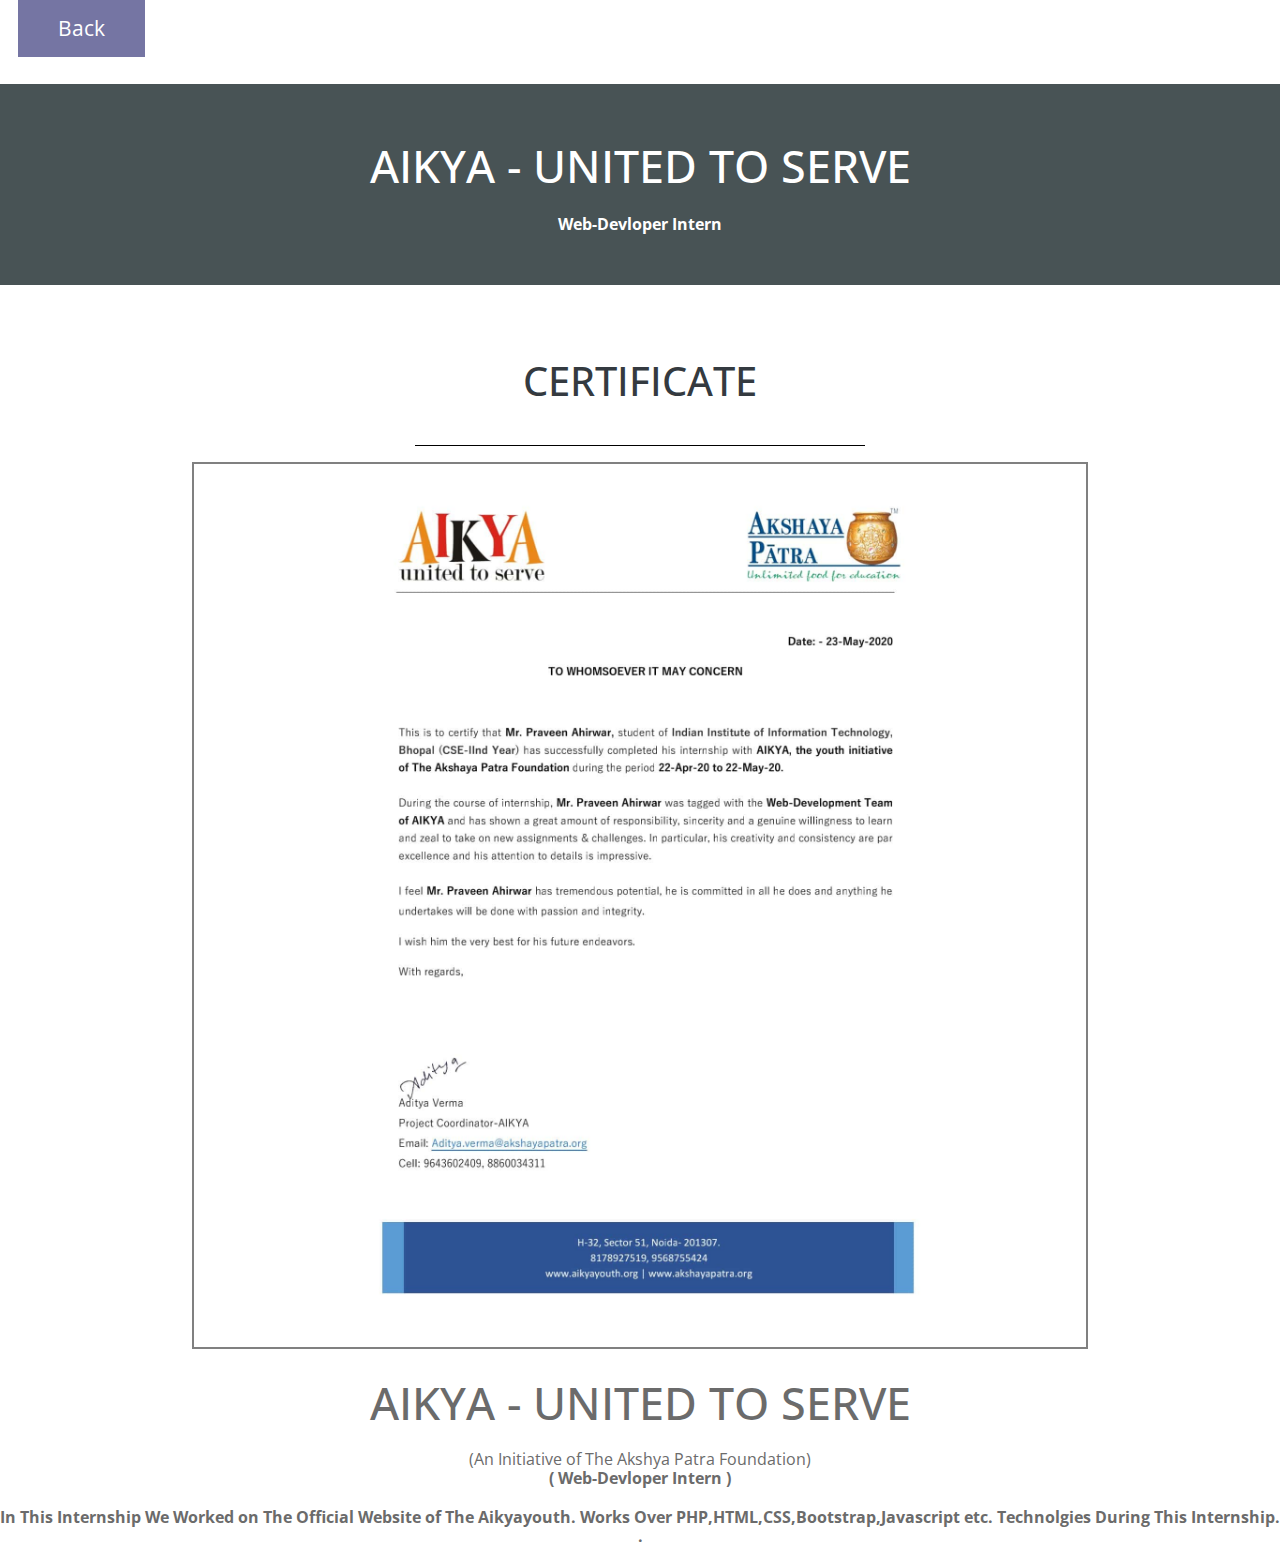
==== aikya.html @ ecabfcd9 "technoviper" ====
<!DOCTYPE html>
<html lang="en">
  <head>
    <meta charset="UTF-8" />
    <meta name="viewport" content="width=device-width, initial-scale=1.0" />
    <meta http-equiv="X-UA-Compatible" content="ie=edge" />
    <title>Techno-Viper</title>
    <link rel="shortcut icon" href="#" type="image/x-icon" />
    <link rel="apple-touch-icon" href="#" />
	<link rel="stylesheet" href="https://cdnjs.cloudflare.com/ajax/libs/font-awesome/4.7.0/css/font-awesome.min.css">
	<link rel="stylesheet" href="https://cdnjs.cloudflare.com/ajax/libs/font-awesome/4.7.0/css/font-awesome.min.css">
    <link rel="stylesheet" href="https://fonts.googleapis.com/css?family=Open+Sans:400,600" />
    <link rel="stylesheet" href="css/all.min.css" />
    <link rel="stylesheet" href="css/bootstrap.min.css" />
    <link rel="stylesheet" href="css/templatemo-style.css" />
	 <link rel="stylesheet" href="css/style.css" />
	 <!-- Bootstrap CSS -->
    
  

  </head>
  <body background="rgba(255, 255, 255, 0.8)">
    
<div class="tm-bg-white-transparent">
        <!-- Testimonials header -->
        <section class="row" id="tmServices">
          <div class="col-12">
		  &emsp;<a href="index.html" class="btn btn1 btn-primary ">Back</a><br>
            <br>

                 <div class="tm-bg-black-transparent text-center tm-services-header tm-testimonials-header">
                    <h2 class="text-uppercase tm-services-page-title tm-testimonials-page-title">AIKYA - United To Serve</h2>
                    <p class="tm-services-description mb-0 small">
                       <b>Web-Devloper Intern</b> 
                    </p>
                </div>
            </div>
          </div>   
        </section>
		
            <h2 class="text-uppercase text-center text-dark tm-about-page-title">Certificate</h2>
            <hr class="tm-about-title-hr">
       <center>  <div class="d1">
 <img src="img/aikya.jpg" width="70%"></div></center>
        <!-- Page footer -->
       <br>
	    <center><h2 class="text-uppercase tm-services-page-title tm-testimonials-page-title">AIKYA - United To Serve</h2>
                    <h4 class="tm-services-description mb-0 small">
                       (An Initiative of The Akshya Patra Foundation)<br> <b> ( Web-Devloper Intern )  <br><br>
In This Internship We Worked on The Official Website of The Aikyayouth. Works Over PHP,HTML,CSS,Bootstrap,Javascript etc. Technolgies During This Internship.  					   <br>. <br> <br> </h4></center>
      </div>
      <!-- .container-fluid -->
    </div></div>

    <script src="js/jquery.min.js"></script>
    <script src="js/parallax.min.js"></script>
    <script src="js/bootstrap.min.js"></script>
    <script src="slick/slick.min.js"></script>
    <script>
        $(function(){
            $('.tabgroup > div').hide();
            $('.tabgroup > div:first-of-type').show();  
            $('.tabs a').click(function(e){
              e.preventDefault();
              var $this = $(this),
                  tabgroup = '#'+$this.parents('.tabs').data('tabgroup'),
                  others = $this.closest('li').siblings().children('a'),
                  target = $this.attr('href');
              others.removeClass('active');
              $this.addClass('active');
              $(tabgroup).children('div').hide();
              $(target).show();

              // Scroll to tab content (for mobile)
              if($(window).width() < 992) {
                  $('html, body').animate({
                      scrollTop: $("#first-tab-group").offset().top
                  }, 200);    
              }              
            })

            $('.tm-carousel').slick({
                dots: true,
                  infinite: false,
                  arrows: false,
                  speed: 300,
                  slidesToShow: 3,
                  slidesToScroll: 2,
                  responsive: [
                    {
                      breakpoint: 1024,
                      settings: {
                          arrows: false,
                        slidesToShow: 2,
                        slidesToScroll: 1,
                        infinite: true,
                        dots: true
                      }
                    },
                    {
                      breakpoint: 600,
                      settings: {
                          arrows: false,
                        slidesToShow: 1,
                        slidesToScroll: 1
                      }
                    },
                    {
                      breakpoint: 480,
                      settings: {
                          arrows: false,
                        slidesToShow: 1,
                        slidesToScroll: 1
                      }
                    }
                    // You can unslick at a given breakpoint now by adding:
                    // settings: "unslick"
                    // instead of a settings object
                  ]
            });  
        });
        
    </script>
  </body>
</html>
---- css/templatemo-style.css ----
/*

Parallo Template

https://templatemo.com/tm-534-parallo

COLOR CODE
Dark Brown: #333333
Green: #006666
Light Blue: #0099CC
Blue: #039bcd
nav link color: #666768

Page 1 Image 1x1 size 400px
3 boxes spacing 60px
Logo size: 400x200
840x120

Home section width: 420

*/

html {
  scroll-behavior: smooth;
}

body {
  font-family: "Open Sans", Arial, Helvetica, sans-serif;
  font-size: 18px;
  font-weight: 400;
  color: #6b6b6b;
  overflow-x: hidden;
}

a,
button {
  transition: all 0.3s ease;
}

a:hover {
  text-decoration: none;
}

.container-fluid {
  max-width: 1310px;
}

.small,
small {
  font-size: 90%;
}

.parallax-window {
  min-height: 1100px;
  background: transparent;
}
.p2{
	  width:200%;
	
	 
}
.p3{
	  width:100%;
	 height:100px;
	 
}
.d2{
	background:lightblue;
}
.d1{
	border: 2px solid gray;
	width:70%;
	float:center;
	padding:20px;
}
.tm-feature-box1 {
  width: 420px;
  height: 410px;
  border-radius: 10px;
  text-align: center;
  padding: 40px 50px;
  margin-left: auto;
  margin-right: auto;
}
.tm-bg-white-transparent {
  background-color: rgba(255, 255, 255, 0.8);

}
.tm-bg-blue-transparent {
  background-color: rgba(0, 33, 85, 0.8);
  height:100px;
  padding:-800px;

}
.tm-brand-row {
  align-items: center;
  padding-top: 40px;
  padding-bottom: 28px;
}

.tm-brand-container {
  max-width: 400px;
  height: 200px;
  display: flex;
  align-items: center;
  justify-content: center;
}

.tm-brand-icon {
  width: 79px;
  height: 77px;
  display: flex;
  align-items: center;
  justify-content: center;
  background-color: #333436;
  color: white;
  border-radius: 50%;
  margin-right: 25px;
}

.tm-brand-name {
  font-size: 2.3rem;
  color: #333333;
}

/* Nav */
.tm-navbar {/*   padding: 19px 63px; */max-width: 840px;min-height: 120px;justify-content:;}

.tm-navbar .navbar-nav {
  width: 100%;
  display: flex;
  align-items: center;
  justify-content: space-around;
}


.navbar-expand-lg .navbar-nav .nav-link {
  padding: 19px;
}

.navbar-light .navbar-nav .nav-link,
.navbar-light .navbar-nav .active > .nav-link,
.navbar-light .navbar-nav .nav-link.active,
.navbar-light .navbar-nav .nav-link.show,
.navbar-light .navbar-nav .show > .nav-link {
  color: #666768;
}

.navbar-light .navbar-nav .nav-item.green-highlight.active > .nav-link, 
.navbar-light .navbar-nav .nav-item.green-highlight .nav-link.active, 
.navbar-light .navbar-nav .nav-item.green-highlight .nav-link.show, 
.navbar-light .navbar-nav .nav-item.green-highlight .show > .nav-link {
  color: #006868;
}

.nav-item {
  position: relative;  
}

.nav-link {
  font-size: 1.2rem;
}

.nav-item .tm-nav-link-highlight {
  visibility: hidden;
}

.nav-item:hover .tm-nav-link-highlight,
.nav-item.active .tm-nav-link-highlight {
  visibility: visible;
}

.nav-item .nav-link {
  border-top: 1px solid transparent;
}

.nav-item.active .nav-link,
.nav-item:hover .nav-link {
  border-top-color: #666768;
}

.tm-nav-link-highlight {
  width: 16px;
  height: 16px;
  background-color: #666768;
  position: absolute;
  top: -8px;
  left: calc(50% - 8px);
}

.nav-item.active.green-highlight .nav-link,
.nav-item.green-highlight:hover .nav-link {
  border-top-color: #006868;
}

.nav-item.active.green-highlight
.tm-nav-link-highlight {
  background-color: #006868;
}

/* Home */
#tmHome {
  padding-top: 30px;
  padding-bottom: 68px;
}

.tm-home-left {
  max-width: 420px;
  width: 100%;
  margin-right: 185px;
}

.tm-home-container {
  display: flex;
  align-items: center;
  justify-content: center;
}

.tm-slogan {
  font-size: 1.4rem;
  margin-bottom: 30px;
}

.tm-home-hr {
  border-top-color: white;
  margin-bottom: 30px;
}

.tm-home-title {
  font-size: 3.5rem;
  margin-bottom: 40px;
}

.tm-home-text {
  margin-bottom: 47px;
}

.btn {
  border-radius: 0;
  padding: 13px 40px;
  font-size: 1.3rem;
}

.btn-primary {
  background-color: white;
  border: 0;  
  color: #3E3F40;
}
.btn1 {
  background-color: 	 #7575a3;
  border: 0;  
  color: white;
}
.btn-primary:hover,
.btn-primary:focus,
.btn-primary:active,
.btn-primary:not(:disabled):not(.disabled).active, 
.btn-primary:not(:disabled):not(.disabled):active, 
.show>.btn-primary.dropdown-toggle {
  background-color: #495057;
  outline: none;
  border: none;
}

/* Features section */
#tmFeatures {
  padding-top: 68px;
  padding-bottom: 60px;
  max-width: 1260px;
  margin-left: auto;
  margin-right: auto;
}

.tm-feature-box {
  max-width: 360px;
  min-height: 480px;
  border-radius: 10px;
  text-align: center;
  padding: 40px 50px;
  margin-left: auto;
  margin-right: auto;
}

.tm-feature-name {
  color: black;
  margin-bottom: 50px;
}

.tm-feature-icon-container {
  width: 110px;
  height: 110px;
  border: 1px solid #3E3F40;
  border-radius: 50%;  
  display: flex;
  align-items: center;
  justify-content: center; 
  margin-left: auto;
  margin-right: auto;
  margin-bottom: 60px;
}

/* Call to Action section */
#tmCallToAction {
  padding-top: 60px;
  padding-bottom: 60px;
}

.tm-bg-white {
  background-color: rgba(255, 255, 255, 0.8);
}

.tm-call-to-action-col {
  display: flex;
  align-items: center;
  max-width: 1230px;
  margin-left: auto;
  margin-right: auto;
  flex-direction:;
}

.tm-call-to-action-image {
  margin-right: 20px;
  width: 400px;
  height: auto;
}

.tm-call-to-action-text {
  padding: 50px 60px;
  min-height: 400px;
  width: calc(100% - 400px);
}

.tm-call-to-action-title {
  margin-bottom: 45px;
}

.tm-call-to-action-description {
  margin-bottom: 55px;
  font-size: 1.1rem;
  
}

p {
  line-height: 1.7;
}

.tm-call-to-action-form {
  display: flex;
}

.tm-email-input {
  padding: 15px;
  margin: 0;
  width: 355px;
  margin-right: 20px;
}

.btn-secondary {
  background-color: #0299CC;
  border: none;
  padding: 10px 50px;
}

.btn-secondary:hover {
  background-color: #0fb7f0;
}

.btn-tertiary {
  background-color: #006868;
  color: white;
  padding: 10px 60px;
}

.btn-tertiary:hover {
  background-color: #099f9f;
  color: white;
}

.tm-copyright-text {
  font-size: 1rem;
  padding-top: 50px;
  padding-bottom: 45px;
}

.tm-copyright-link {
  color: white;
}

.tm-copyright-link:hover {
  color: #0fb7f0;
}

/* About Page */
#tmAbout {
  padding-bottom: 80px;
}

.tm-about-page-title {
  font-size: 2.5rem;
  margin-top: 72px;
  margin-bottom: 40px;
}

.tm-about-box {
  padding: 25px;
  max-width: 360px;
  margin-bottom: 30px;
}

.tm-about-title-hr {
  border-top-color: black;
  max-width: 450px;
  margin-bottom:;
}

.tm-bg-black-transparent {
  background-color: rgba(15, 29, 32, 0.76);
  color: white;
}

.tm-about-header {
  padding-bottom: 80px;
}

.tm-about-number-container {
  width: 83px;
  height: 83px;
  font-size: 2.2rem;
  border: 1px solid white;
  display: flex;
  align-items: center;
  justify-content: center;
  margin-bottom: 20px;
}

.tm-about-name {
  margin-bottom: 30px;
  text-transform: uppercase;
}

.tm-about-description {
  margin-bottom: 30px;
  line-height: 1.8;
}

.tm-app-header {
  max-width: 644px;
  margin-left: auto;
  margin-right: auto;  
  margin-bottom: 60px;
}

#tmAppFeatures {
  padding-top: 80px;
  padding-bottom: 24px;
}

.tm-app-feature-header {
  font-size: 2.8rem;
}

.tm-app-feature-box {
  display: flex;
  align-items: center;
  padding: 50px 40px; 
  margin-bottom: 40px; 
}

.tm-app-feature-icon {
  margin-right: 30px;
  border-radius: 50%;
  border: 1px solid;
  width:  120px;
  height: 120px;
  display: flex;
  align-items: center;
  justify-content: center;
}

.tm-btn-app-feature {
  margin-bottom: 35px;
}

.tm-app-feature-description-box {
  color: #2C3030;
}

.tm-app-feature-title {
  font-size: 2rem;
}

/* Services */
.tm-services-parallax-header {
  min-height: 700px;
  display: flex;
  align-items: center; 
  margin-top: 42px;
  margin-bottom: 22px;
}

.tm-services-header {
  position: relative;
  z-index: 102;
  width: 100%;
  padding: 85px 15px 37px 15px;
}

.tm-services-page-title {
  font-size: 2.8rem;  
  padding-bottom: 37px;
}

.tm-services-detail-box {
  padding: 80px 70px;
  margin-top: 22px;
  margin-bottom: 41px;
}

#tmServices .tabs {
  list-style: none;
  padding: 0;
  margin: 0;
}

.tm-tabs-container {
  display: flex;
  padding-top: 40px;
  padding-bottom: 135px;
}

.tm-tab-links {
  margin-right: 40px;
  width: 380px;
}

.tm-tab-contents {
  width: calc(100% - 420px);

}

#tmServices .tabs li {
  margin-bottom: 36px;
}

#tmServices .tabs li:last-child {
  margin-bottom: 0;
}

#tmServices .tabs a {
  display: flex;
  align-items: center;  
  text-align: left;
  text-decoration: none;
  text-transform: uppercase;
  letter-spacing: 0.5px;
  background-color: rgba(15, 29, 32, 0.77);
  border: 1px solid rgba(15, 29, 32, 0.77);
  color: white;
  font-size: 20px;
  font-weight: 700;
  padding: 20px 30px;
  transition: all 0.3s;  
}

#tmServices .tabs .icon-wrap {
  width: 75px;
  height: 75px;
  border: 1px solid white;
  border-radius: 50%;  
  display: flex;
  align-items: center;
  justify-content: center;
  margin-right: 30px;
}

#tmServices .tabs .active,
#tmServices .tabs a:hover {
    border-color: white;
    color: #fff!important;
}

#first-tab-group > div {
  background-color: rgba(15, 29, 32, 0.77);
  color: white;
  padding: 45px 60px;
  min-height: 423px;
}

.tm-service-tab-title,
.tm-service-tab-p {
  margin-bottom: 40px;
}

/* Testimonials */
.tm-testimonials-section {
  padding-top: 45px;
  padding-bottom: 90px;  
  margin-left: -35px;
  margin-right: -35px;
}

.tm-testimonials-header {
  padding: 55px 15px 50px;
}

.tm-testimonials-page-title {
  padding-bottom: 0;
  margin-bottom: 20px;
}

.tm-testimonials-parallax-header {
  min-height: 400px;
  margin-bottom: 45px;
}

.tm-person-img-container {
  margin-bottom: 63px;
}

.tm-testimonial-box {
  padding: 60px 30px 85px;  
  margin-left: 20px;
  margin-right: 20px;
}

.slick-dots {
  bottom: -88px;;
}

.slick-dots li,
.slick-dots li button {
  width: 30px;
  height: 30px;
}

.slick-dots li {  
  margin: 8px;
}

.slick-dots li button {
  font-family: "Font Awesome 5 Free";
  font-size: 1.6em;
  font-weight: 900;
}

.slick-dots li button:before {
  font-family: inherit;
  font-size: inherit;  
  content: "\f45c";
  opacity: 0.5;
}

.slick-dots li.slick-active button:before {
  opacity: 0.85;
}


#tmCallToAction.tm-testimonials-cta {
  padding-bottom: 185px;
}

/* Contact page */
.tm-contact-form {
  height: 100%;
  padding: 67px 115px 67px 70px;  
  margin-right: 5px;
}

.tm-contact-text {
  padding: 58px 95px 100px 80px;  
  margin-left: 5px;
}

.tm-contact-col-left {  
  margin-bottom: 0;
}

.form-group {
  margin-bottom: 50px;
}

.form-control {
  background-color: transparent;
  color: white;
  padding: 25px 20px;
}

.form-control:focus {
  background-color: transparent;
  color: white;
}

.form-control::placeholder { /* Chrome, Firefox, Opera, Safari 10.1+ */
  color: white;
  opacity: 1; /* Firefox */
}

.form-control:-ms-input-placeholder { /* Internet Explorer 10-11 */
  color: white;
}

.form-control::-ms-input-placeholder { /* Microsoft Edge */
  color: white;
}

.tm-contact-row {
  padding-top: 45px;
  padding-bottom: 40px;
}

/* Media Queries */
@media (max-width: 1149px) {
  .tm-call-to-action-text {
    width: calc(100% - 420px);
  }
}

@media (max-width: 1145px) {
  .tm-email-input {
    margin-right: 0;
    margin-bottom: 20px;
    width: 100%;
  }

  .tm-call-to-action-form {
    flex-direction: column;
  }
}

@media (max-width: 991px) {
  .tm-nav {
    position: relative;
  }

  #navbarNav {
        position: absolute;
    top: 80px;
    background-color: rgba(255, 255, 255, 0.9);
    z-index: 1001;
  }

 .tm-navbar {
   background-color: transparent;
   justify-content: flex-end;
 }

 .navbar-toggler {
   background-color: rgba(255,255,255,0.8);
 }

 .tm-home-left {
   margin-right: 50px;
 }

 .tm-feature-box {
   margin-bottom: 20px;
   max-width: 600px;   
 }

 .navbar-expand-lg .navbar-nav .nav-link {
   padding: 14px 19px;
 }

 .tm-about-box,
 .tm-app-feature-box {
   margin-left: auto;
   margin-right: auto;
   max-width: 600px;
 }

 .tm-tabs-container {
   flex-direction: column;
 }

 .tm-tab-links {
   margin-right: 0;
   margin-bottom: 40px;   
 }

 .tm-tab-links,
 .tm-tab-contents {
    margin-left: auto;
    margin-right: auto;
    max-width: 800px;
    width: 100%;
 }

 .tm-contact-col-left {
   margin-bottom: 40px;   
 }


  .tm-contact-form {
    margin-right: 0;
  }
  
 .tm-contact-text {
   margin-left: 0;
 }
 
}

@media (max-width: 849px) {
  .tm-call-to-action-col {
    flex-direction: column;
  }

  .tm-call-to-action-image {
    margin-right: 0;
    margin-bottom: 20px;
  }

  .tm-call-to-action-text {
    width: 100%;
    max-width: 600px;
  }
}

@media (max-width: 767px) {
  .tm-home-container {
    flex-direction: column;
  }

  .tm-home-left {
    margin-bottom: 50px;
    margin-right: 0;
  }
}

@media (max-width: 479px) {
  .tm-app-feature-box {
    flex-direction: column;
  }

  .tm-app-feature-icon {
    margin-right: 0;
    margin-bottom: 30px;
  }

  .slick-dots {
    width: 300px;
    left: 0;
    right: 0;
    margin-left: auto;
    margin-right: auto;
    bottom: -80px;        
  }

  .slick-dots li {
    margin: 8px;
  }

  .tm-contact-form {
    padding: 45px;
  }

  .tm-contact-text {
    padding: 60px;
  }
}
---- css/style.css ----
/*------------------------------------------------------------------ IMPORT FONTS -------------------------------------------------------------------*/
 @import url('https://fonts.googleapis.com/css?family=Poppins:100,100i,200,200i,300,300i,400,400i,500,500i,600,600i,700,700i,800,800i,900,900i');
 @import url('https://fonts.googleapis.com/css?family=Montserrat:100,100i,200,200i,300,300i,400,400i,500,500i,600,600i,700,700i,800,800i');
 @import url('https://fonts.googleapis.com/css?family=Great+Vibes');
/*------------------------------------------------------------------ IMPORT FILES -------------------------------------------------------------------*/
 @import url(animate.css);
 @import url(font-awesome.min.css);
 @import url(magnific-popup.css);
 @import url(responsiveslides.css);
 @import url(timeline.css);
 @import url(flaticon.css);
/*------------------------------------------------------------------ SKELETON -------------------------------------------------------------------*/

 a {
     color: ;
     text-decoration: none;
     outline: none;
}
 a, .btn {
     text-decoration: none !important;
     outline: none !important;
     -webkit-transition: all .3s ease-in-out;
     -moz-transition: all .3s ease-in-out;
     -ms-transition: all .3s ease-in-out;
     -o-transition: all .3s ease-in-out;
     transition: all .3s ease-in-out;
}
 .btn-custom {
     margin-top: 20px;
     background-color: transparent !important;
     border: 2px solid #ddd;
     padding: 12px 40px;
     font-size: 16px;
}
 .lead {
     font-size: 18px;
     line-height: 30px;
     color: #767676;
     margin: 0;
     padding: 0;
}
 blockquote {
     margin: 20px 0 20px;
     padding: 30px;
}
 ul, li, ol{
     list-style: none;
     margin: 0px;
     padding: 0px;
}
 button:focus{
     outline: none;
}
 .form-control::-moz-placeholder {
     color: #ffffff;
     opacity: 1;
}
/*------------------------------------------------------------------ 
LOADER 
-------------------------------------------------------------------*/

.loader img {
    width: 100%;
}

 
/* search bar */
 .search-box {
     position: absolute;
     top: 0;
     right: 50px;
     height: auto;
     padding: 0;
     margin-top: 29px;
}
 .search-box:hover .search-txt{
     width: 240px;
     padding: 0 10px;
}
 .top-header #navbar-wd {
     padding-right: 100px;
}
 .search-btn {
     float: right;
     width: 41px;
     height: 41px;
     background: transparent;
     display: flex;
     justify-content: center;
     align-items: center;
}
 .search-txt {
     border: none;
     outline: none;
     float: left;
     padding: 0;
     color: #000;
     font-size: 14px;
     line-height: 41px;
     width: 0;
     transition: width 400ms;
     background: #fff;
     padding: 0;
     font-weight: 300;
}
 .theme_color {
     color: #0892fd;
}
/*------------------------------------------------------------------ Banner -------------------------------------------------------------------*/
 .home-slider{
     position: relative;
     height: 540px;
}
 .lbox-caption {
     display: table;
     height: 100% !important;
     width: 100% !important;
     left: 0 !important;
}
 .lbox-caption {
     position: absolute;
     margin: 0 auto;
     left: 0;
     right: 0;
     z-index: 10;
}
 .lbox-details {
     display: table-cell;
     text-align: center;
     vertical-align: middle;
     position: absolute;
     top: 0px;
     left: 0;
     right: 0;
     height: 100%;
     padding: 22% 0%;
}
 .lbox-details::before{
     content: "";
     position: absolute;
     top: 0px;
     left: 0px;
     width: 100%;
     height: 100%;
     z-index: 2;
}
 .lbox-details h1{
     font-size: 54px;
     font-family: 'Montserrat', sans-serif;
     color: #ffffff;
     font-weight: 600;
     position: relative;
     z-index: 3;
}
 .lbox-details h2{
     font-size: 48px;
     color: #ffffff;
     font-weight: 300;
     position: relative;
     z-index: 3;
}
 .lbox-details p{
     color: #ffffff;
     position: relative;
     z-index: 3;
}
 .lbox-details p strong{
     color: #70c6eb;
     font-size: 40px;
     font-family: 'Montserrat', sans-serif;
}
 .lbox-details a.btn{
     background: #ffffff;
     padding: 10px 20px;
     font-size: 20px;
     text-transform: capitalize;
     color: #3a4149;
     border-radius: 0px;
     position: relative;
     z-index: 3;
}
 .lbox-details a.btn:hover{
     background: #70c6eb;
}
 .pogoSlider-nav-btn {
     background: #000;
}
 .pogoSlider-nav-btn--selected {
     background: #0892fd !important;
}
 .pogoSlider--navBottom .pogoSlider-nav {
     bottom: 20px;
}
 .pogoSlider--dirCenterHorizontal .pogoSlider-dir-btn {
     display: none;
}
 .img-responsive {
     max-width: 100%;
}
 .slide_text h3 {
     font-size: 50px;
     font-weight: 700;
     line-height: 50px;
     margin: 0;
     padding: 0;
}
 .slide_text h4 {
     font-size: 35px;
     font-weight: 300;
     margin: 0;
     padding: 0;
     line-height: normal;
}
 .slide_text p {
     color: #0892fd;
     line-height: 21px;
     font-size: 18px;
     font-weight: 200;
}
 .contact_bt {
     width: 145px;
     height: 50px;
     background: #07528d;
     color: #fff;
     float: left;
     line-height: 48px;
     text-align: center;
     font-size: 16px;
     font-weight: 300;
     margin-top: 50px;
}
.slide_text {
    margin-top: 21%;
}
/*------------------------------------------------------------------ About -------------------------------------------------------------------*/
 .tooltip-1 {
     display: inline-block;
     position: relative;
     color: #70c6eb;
     opacity: 1;
}
 .tooltip__wave {
     width: 30%;
     height: 20px;
     position: absolute;
     bottom: -10px;
     left: 0;
     right: 0px;
     margin: 0 auto;
     overflow: hidden;
}
 .tooltip__wave span {
     position: absolute;
     left: -100%;
     width: 200%;
     height: 100%;
     background: url(../images/wave.svg) repeat-x center center;
     background-size: 50% auto;
}
 .about-box{
     padding: 70px 0px;
}
 .title-box{
     text-align: center;
     margin-bottom: 30px;
}
 .title-box h2 {
     font-size: 75px;
     font-family: 'Great Vibes', cursive;
     color: #e91327;
     font-weight: 400;
     padding: 0;
}
 .title-box h2 span{
     color: #70c6eb;
     text-decoration: underline;
}
 .about-main-info h2 span{
     color: #70c6eb;
     text-decoration: underline;
}
 .about-main-info{
     margin-bottom: 30px;
}
 .about-m{
}
 .about-img{
     padding: 30px 0px;
}
 .about-img img{
     border-radius: 10px;
}
 .about-m ul{
     display: block;
     text-align: center;
     padding-bottom: 30px;
}
 .about-m ul li{
     display: inline-block;
     text-align: center;
}
 .about-m ul li a{
     background: #528780;
     color: #ffffff;
     width: 38px;
     height: 38px;
     text-align: center;
     line-height: 38px;
     display: block;
     border-radius: 50px;
     margin: 0px 5px;
}
 .about-m ul li a:hover{
     background: #333333;
     color: #ffffff;
}
 .about-main-info h2 {
     font-size: 45px;
     color: #e91327;
     font-weight: 600;
}
 .about-main-info a {
     border-radius: 2px;
     transition: .2s;
     padding: 10px 25px;
     background: #e91327;
     color: #ffffff;
     font-weight: 300;
     font-size: 15px;
     border-radius: 0 15px;
     margin-top: 10px;
}
 .about-main-info a:hover{
     color: #ffffff;
}
 .about-main-info div.full > img {
     height: 500px;
}
 .hvr-radial-out {
     display: inline-block;
     vertical-align: middle;
     -webkit-transform: perspective(1px) translateZ(0);
     transform: perspective(1px) translateZ(0);
     box-shadow: 0 0 1px rgba(0, 0, 0, 0);
     position: relative;
     overflow: hidden;
     background: #070500;
     -webkit-transition-property: color;
     transition-property: color;
     -webkit-transition-duration: 0.3s;
     transition-duration: 0.3s;
     color: #fff;
     float: left;
     width: 165px;
     height: 45px;
     text-align: center;
     line-height: 45px;
}
 .hvr-radial-out::before {
     content: "";
     position: absolute;
     z-index: -1;
     top: 0;
     left: 0;
     right: 0;
     bottom: 0;
     background: #2a6a9c;
     border-radius: 100%;
     -webkit-transform: scale(0);
     transform: scale(0);
     -webkit-transition-property: transform;
     transition-property: transform;
     -webkit-transition-duration: 0.3s;
     transition-duration: 0.3s;
     -webkit-transition-timing-function: ease-out;
     transition-timing-function: ease-out;
}
 .hvr-radial-out:hover::before, .hvr-radial-out:focus::before, .hvr-radial-out:active::before {
     -webkit-transform: scale(2);
     transform: scale(2);
}
 a.hvr-radial-out:hover, a.hvr-radial-out:focus {
     color:#fff;
}
/*------------------------------------------------------------------ Services -------------------------------------------------------------------*/
 .services-box {
     padding: 70px 0px;
     background-color: #fff;
}
 .effect-service {
     position: relative;
     height: auto;
     text-align: center;
     cursor: pointer;
     border: 8px solid #eee;
     margin-bottom: 30px;
}
 figure.effect-service{
     background: -webkit-linear-gradient(-45deg, #EC65B7 0%,#05E0D8 100%);
     background: linear-gradient(-45deg, #EC65B7 0%,#05E0D8 100%);
}
 figure img {
     position: relative;
     display: block;
     min-height: 100%;
     max-width: 100%;
     opacity: 0.8;
}
 figure.effect-service img {
     opacity: 0.85;
     -webkit-transition: opacity 0.35s;
     transition: opacity 0.35s;
}
 figure figcaption, .grid figure figcaption > a {
     position: absolute;
     top: 0;
     left: 0;
     width: 100%;
     height: 100%;
}
 figure figcaption {
     padding: 10px;
     color: #fff;
     text-transform: capitalize;
     font-size: 1.25em;
     -webkit-backface-visibility: hidden;
     backface-visibility: hidden;
}
 figure.effect-service h2 {
     padding: 20px;
     width: 50%;
     height: 50%;
     text-align: left;
     -webkit-transition: -webkit-transform 0.35s;
     transition: transform 0.35s;
     -webkit-transform: translate3d(10px,10px,0);
     transform: translate3d(10px,10px,0);
}
 figure.effect-service h2 {
     background: #e91327;
     padding: 13px;
     width: 94%;
     height: 58px;
     border: 0;
     margin: 0;
     font-weight: 200;
     font-size: 34px;
     color: #ffffff;
     text-align: center;
     font-family: 'Great Vibes', cursive;
}
 figure.effect-service p {
     padding: 15px;
     width: 100%;
     height: 80%;
     font-size: 14px;
     border: 2px solid #fff;
     margin: 0;
     font-weight: 300;
     display: none;
}
 figure.effect-service p {
     float: right;
     padding: 20px;
     text-align: left;
     opacity: 0;
     -webkit-transition: opacity 0.35s, -webkit-transform 0.35s;
     transition: opacity 0.35s, transform 0.35s;
     -webkit-transform: translate3d(-50%,-50%,0);
     transform: translate3d(-50%,-50%,0);
}
 figure figcaption > a {
     z-index: 1000;
     text-indent: 200%;
     white-space: nowrap;
     font-size: 0;
     opacity: 0;
}
 figure.effect-service:hover img {
     opacity: 0.6;
}
 figure.effect-service:hover p {
     opacity: 1;
}
 figure.effect-service:hover {
     border: 8px solid #e91327;
}
/*------------------------------------------------------------------ Gallery -------------------------------------------------------------------*/
 .gallery-box{
     padding: 70px 0px 120px;
}
 .gallery-box ul{
}
 .gallery-box ul li {
     position: relative;
     width: 31.33%;
     margin: 0 1% 20px !important;
     padding: 0px;
     float: left;
     border: none;
     overflow: hidden;
     margin-bottom: 0px;
}
 .gallery-box ul li a{
     position: relative;
     display: inline-block;
     border: 4px solid #ffffff;
}
 .gallery-box ul li a::before {
     content: "";
     position: absolute;
     background: rgba(233, 19, 39, 0.9);
     width: 100%;
     height: 100%;
     left: 0px;
     top: 100%;
     opacity: 0;
     transition: all 0.3s ease-in-out;
     -webkit-transition: all 0.3s ease-in-out;
     -moz-transition: all 0.3s ease-in-out;
     -o-transition: all 0.3s ease-in-out;
     -moz-transition: all 0.3s ease-in-out;
}
 .gallery-box ul li a .overlay{
     background: #70c6eb;
     color: #3a4149;
     font-size: 22px;
     text-align: center;
     width: 38px;
     height: 38px;
     display: inline-block;
     position: absolute;
     left: 50%;
     top: 50%;
     transform: translate(-50%,-50%);
     opacity: 0;
     transition: all 0.3s ease-in-out;
     -webkit-transition: all 0.3s ease-in-out;
     -moz-transition: all 0.3s ease-in-out;
     -o-transition: all 0.3s ease-in-out;
     -moz-transition: all 0.3s ease-in-out;
}
 .gallery-box ul li a:hover::before{
     top: 0;
     opacity: 1;
}
 .gallery-box ul li a:hover .overlay{
     opacity: 1;
}
 .gallery-box ul li a:hover{
     border: 4px solid #e91327;
}
 .gallery-box ul li a .overlay {
     background: #fff;
     color: #e91327;
}
/*------------------------------------------------------------------ Properties -------------------------------------------------------------------*/
 .properties-box{
     padding: 70px 0px;
     background-color: #f2f3f5;
}
 .single-team-member {
     position: relative;
     margin-top: 30px;
     border: 10px solid #fff;
     box-shadow: 0 2px 5px rgba(0,0,0,.1);
}
 .filter-button-group{
     margin-bottom: 30px;
}
 .filter-button-group button{
     border-radius: 2px;
     transition: .2s;
     letter-spacing: 1px;
     padding: 10px 18px;
     background: #57cef8;
     color: #ffffff;
     cursor: pointer;
     border: none;
}
 .filter-button-group button:hover{
     color: #ffffff;
}
 .properties-single{
     margin-bottom: 30px;
     background: #ffffff;
     transition: all 0.5s ease 0s;
}
 .fuit{
     position: absolute;
     left: 50%;
     top: 50%;
     transform: translate(-50%,-50%);
     z-index: 100;
}
 .fuit a{
     background: #57cef8;
     width: 40px;
     height: 40px;
     line-height: 40px;
     text-align: center;
     display: inline-block;
     color: #ffffff;
}
 .for-sal{
     background: #3a4149;
     position: absolute;
     top: 10px;
     right: 10px;
     color: #ffffff;
     border-radius: 2px;
     padding: 5px 10px;
     font-size: 13px;
     z-index: 10;
}
 .pro-price{
     background: #57cef8;
     position: absolute;
     bottom: 10px;
     left: 10px;
     color: #ffffff;
     border-radius: 2px;
     padding: 5px 10px;
     font-size: 13px;
     z-index: 10;
}
 .properties-img{
     position: relative;
     overflow: hidden;
}
 .properties-img img{
     -webkit-transition: all 1.5s;
     -moz-transition: all 1.5s;
     -o-transition: all 1.5s;
     -ms-transition: all 1.5s;
     transition: all 1.5s;
     transition-delay: 0s;
     -webkit-transition-delay: .5s;
     -moz-transition-delay: .5s;
     -o-transition-delay: .5s;
     -ms-transition-delay: .5s;
     transition-delay: .5s;
}
 .properties-single:hover .properties-img img{
     -webkit-transform: scale(1.1);
     -moz-transform: scale(1.1);
     -o-transform: scale(1.1);
     -ms-transform: scale(1.1);
     transform: scale(1.1);
}
 .hover-box{
     -ms-filter: progid:DXImageTransform.Microsoft.Alpha(Opacity=0);
     filter: alpha(opacity=0);
     opacity: 0;
     position: absolute;
     height: 100%;
     width: 100%;
     background: rgba(0,0,0,.5);
     color: #fff;
     -webkit-transition: all .9s ease;
     -moz-transition: all .9s ease;
     -o-transition: all .9s ease;
     -ms-transition: all .9s ease;
     transition: all .9s ease;
     transition-delay: 0s;
     -webkit-transition-delay: .5s;
     -moz-transition-delay: .5s;
     -o-transition-delay: .5s;
     -ms-transition-delay: .5s;
     transition-delay: .5s;
}
 .properties-single:hover .hover-box{
     -ms-filter: progid:DXImageTransform.Microsoft.Alpha(Opacity=100);
     filter: alpha(opacity=100);
     opacity: 1;
     top: 0;
}
 .properties-dit{
     padding: 15px;
}
 .properties-dit h3{
     font-size: 20px;
}
 .properties-dit ul{
     padding: 10px 0px;
}
 .properties-dit ul li{
     float: left;
     width: 33.33%;
     font-size: 12px;
     line-height: 30px;
}
 .properties-dit ul li i{
     float: right;
     padding: 7px 10px;
     font-size: 15px;
     color: #57cef8;
}
 .properties-dit p{
     margin: 0px;
}
 .properties-dit p i{
     padding-right: 10px;
}
/*------------------------------------------------------------------ Team -------------------------------------------------------------------*/
 .team-box{
     padding: 70px 0px;
}
 .our-team{
     text-align: center;
     overflow: hidden;
     position: relative;
     z-index: 1;
}
 .our-team:before, .our-team:after{
     content: "";
     width: 130px;
     height: 150px;
     background: #57cef8;
     position: absolute;
     z-index: -1;
}
 .our-team:before{
     bottom: -20px;
     left: 0;
}
 .our-team:after{
     top: -20px;
     right: 0;
}
 .our-team .pic{
     margin: 8px;
     position: relative;
     border: 3px solid #57cef8;
     transition: all 0.5s ease 0s;
}
 .our-team:hover .pic{
     border-color: #3a4149;
}
 .our-team .pic:after{
     content: "";
     width: 100%;
     height: 0;
     background: #57cef8;
     position: absolute;
     top: 0;
     left: 0;
     opacity: 0;
     transform-origin: 0 0 0;
     transition: all 0.5s ease 0s;
}
 .our-team:hover .pic:after{
     height: 100%;
     opacity: 0.85;
}
 .our-team img{
     width: 100%;
     height: auto;
}
 .our-team .team-content{
     width: 100%;
     position: absolute;
     top: -50%;
     left: 0;
     transition: all 0.5s ease 0.2s;
}
 .our-team:hover .team-content{
     top: 38%;
}
 .our-team .title{
     font-size: 18px;
     font-weight: 600;
     color: #fff;
     text-transform: capitalize;
     margin: 0px;
}
 .our-team .post{
     font-size: 14px;
     color: #fff;
     line-height: 26px;
     text-transform: capitalize;
}
 .our-team .social{
     padding: 0;
     margin: 40px 0 0 0;
     list-style: none;
}
 .our-team .social li{
     display: inline-block;
}
 .our-team .social li a{
     display: inline-block;
     width: 35px;
     height: 35px;
     line-height: 35px;
     border-radius: 50%;
     border: 1px solid #fff;
     font-size: 18px;
     color: #fff;
     margin: 0 7px;
     transition: all 0.5s ease 0s;
}
 .our-team .social li a:hover{
     background: #fff;
     color: #00bed3;
}
 @media only screen and (max-width: 990px){
     .our-team{
         margin-bottom: 30px;
    }
}
/*------------------------------------------------------------------ Blog -------------------------------------------------------------------*/
 .blog-box{
     padding: 70px 0px;
     background-color: #f2f3f5;
}
 .blog-inner{
     background: #ffffff;
     text-align: center;
     margin-bottom: 30px;
     border: 10px solid #fff;
     box-shadow: 0 2px 5px rgba(0,0,0,.1);
}
 .blog-img{
     margin-bottom: 15px;
     overflow: hidden;
}
 .blog-img img{
     transition: all 0.9s ease 0s;
}
 .blog-inner:hover .blog-img img{
     -moz-transform: scale(1.5) rotate(-10deg);
     -webkit-transform: scale(1.5) rotate(-10deg);
     -ms-transform: scale(1.5) rotate(-10deg);
     -o-transform: scale(1.5) rotate(-10deg);
     transform: scale(1.5) rotate(-10deg);
}
 .blog-inner a{
     border-radius: 2px;
     transition: .2s;
     letter-spacing: 1px;
     padding: 10px 18px;
     background: #57cef8;
     color: #ffffff;
}
 .blog-inner a:hover{
     color: #ffffff;
}
/*------------------------------------------------------------------ Contact -------------------------------------------------------------------*/
 .contact-box{
     padding: 70px 0px;
	 background:#0892fd;
	 color:white;
	 border:2px solid gray;
	 border-radius :25px;
	 width:80%;
	 
}
 .left-contact h2{
     font-size: 22px;
     font-weight: 500;
     padding-bottom: 30px;
}
 .cont-line{
     overflow: hidden;
     margin-bottom: 30px;
}
 .icon-b {
     width: 55px;
     height: 55px;
     text-align: center;
     line-height: 55px;
     font-size: 25px;
     margin-right: 15px;
     color: #fff;
     border-radius: 100%;
     background: #0892fd;
}
 .dit-right h4 {
     font-size: 16px;
     color: #3a4149;
     font-weight: 500;
     margin: 0;
     padding: 0;
}
 .dit-right p {
     font-size: 14px;
     margin-top: 0;
}
 .dit-right a {
     font-size: 14px;
     color: #3a4149;
     font-weight: 300;
     line-height: normal;
}
 .dit-right a:hover{
     color: #57cef8;
}
 .contact-block{
	 color:white;
	 
}
 .contact-block .form-group .form-control {
     background:#f2f2f2;
     height: 48px;
     font-size: 20px;
     border: 0;
     padding: 5px 20px;
     -webkit-box-shadow: none;
     box-shadow: none;
     border-radius: 20px;
     font-weight: 200;
     letter-spacing: 0px;
	 border:2px solid gray;
	 color:black;
}
 .submit-button .btn-common {
     background-color:#2d5986;
     height: 45px;
     line-height: 45px;
     font-size: 14px;
     font-weight: 400;
     color: #fff;
     padding: 0 20px;
     border: 0;
     outline: 0;
     text-transform: uppercase;
     border-radius: 0px;
     -webkit-transition: all 0.3s;
     -moz-transition: all 0.3s;
     -o-transition: all 0.3s;
     -ms-transition: all 0.3s;
     transition: all 0.3s;
     border-radius: 0;
     opacity: 1;
	 border:1px solid gray;
	 border-radius:25px;
}
 .contact-block .form-group textarea.form-control{
     height: 150px;
     padding-top: 15px;
	 color:gray;
}
 .submit-button .btn-common:hover{
     background-color: #3366cc;
     opacity: 1;
}
 .custom-select{
     height: 45px;
     font-size: 16px;
}
 select.form-control:not([size]):not([multiple]){
     height: calc(45px + 2px);
}
 .help-block ul li{
     color: red;
}
 .footer-box {
     background:  #060613;
     padding: 50px 0;
     text-align: center;
}
 .footer-box .footer-company-name {
     text-align: center;
     margin: 0px;
     color: #333;
     font-size: 13px;
     font-weight: 400;
     padding-top: 2px;
}
 .footer-box .footer-company-name a {
     color: #333;
     text-decoration: underline !important;
}
 .footer-box .footer-company-name a:hover {
     color: #e91327;
}
/*------------------------------------------------------------------ Subscribe -------------------------------------------------------------------*/
 .subscribe-box {
     padding: 70px 0px;
     background: #e91327;
}
 .subscribe-inner{
     max-width: 500px;
     width: 100%;
     margin: 0 auto;
}
 .subscribe-inner h2 {
     font-size: 80px;
     font-weight: 600;
     color: #ffffff;
     font-family: 'Great Vibes', cursive;
     padding: 0;
}
 .subscribe-inner p{
     color: #cccccc;
}
 .subscribe-inner .form-group .form-control-1{
     width: 100%;
     padding: 12px 15px;
     border-radius: 0px;
     border: none;
}
 .subscribe-inner .form-group button {
     border-radius: 0;
     transition: .2s;
     padding: 10px 18px;
     background: #222;
     color: #ffffff;
     border: none;
     cursor: pointer;
     font-weight: 300;
     letter-spacing: 0.1px;
     border-radius: 0 15px 0 15px;
}
 .about-main-info h2 img {
     margin-top: -10px;
}
 p {
     margin-top: 5px;
     margin-bottom: 1rem;
     font-size: 16px;
     font-weight: 300;
     line-height: normal;
}
 .text_align_center {
     text-align: center;
}
 .red_bg {
     background: #e91327;
}
 .white_fonts p, .white_fonts h1, .white_fonts h2, .white_fonts h3, .white_fonts h4, .white_fonts h5, .white_fonts h6, .white_fonts ul, .white_fonts ul li, .white_fonts ul li a, .white_fonts ul i, .white_fonts .post_info i, .white_fonts div, .white_fonts a.read_more {
     color: #fff !important;
}
 .red_bg .about-main-info a {
     background: #fff;
     color: #e91327;
}
 .testimonial_img {
     text-align: center;
     width: 100%;
     display: flex;
     justify-content: center;
}
 .mfp-figure figure .mfp-bottom-bar {
     display: none;
}
 #client_slider .carousel-indicators {
     bottom: -45px;
}
 #client_slider .carousel-indicators li {
     height: 15px;
     width: 15px;
     border-radius: 100%;
     background: #999;
}
 #client_slider .carousel-indicators li.active {
     background: #e91327;
}
 .layout_padding {
     padding: 75px 0;
}
 .heading_main h2 {
     font-size: 40px;
     letter-spacing: -0.5px;
     font-weight: 500;
     padding: 0;
     margin: 0;
     line-height: normal;
}
 .heading_main p.large {
     font-size: 20px;
     color: #605f5f;
     position: relative;
     padding: 0 185px;
}
 .heading_main p.large::after {
     content: "";
     display: block;
     width: 163px;
     height: 18px;
     background-image: url('../images/heading_border_left.png');
     position: absolute;
     background-position: center left;
     position: absolute;
     top: 5px;
     left: 0;
}
 .heading_main p.large::before {
     content: "";
     display: block;
     width: 163px;
     height: 18px;
     background-image: url('../images/heading_border_right.png');
     position: absolute;
     background-position: center right;
     position: absolute;
     top: 5px;
     right: 0;
}
 .center {
     display: flex;
     justify-content: center;
}
 .full {
     float: left;
     width: 100%;
}
 .heading_main {
     float: left;
}
 .theme_bg {
     background: #07528d;
}
 h3.small_heading {
     font-size: 35px;
     font-weight: 600;
     line-height: normal;
}
 .margin-top_30 {
     margin-top: 30px;
}
 .margin-bottom_30 {
     margin-bottom: 30px;
}
 .carousel a.carousel-control-prev {
     background: #2a6a9c;
     opacity: 1;
     width: 50px;
     height: 50px;
     border-radius: 100%;
     top: 40%;
     left: 2%;
}
 .carousel a.carousel-control-next {
     background: #2a6a9c;
     opacity: 1;
     width: 50px;
     height: 50px;
     border-radius: 100%;
     top: 40%;
     right: 2%;
}
 #demo {
     margin-bottom: 20px;
}
 ul.social_icon li a {
     width: 35px;
     height: 35px;
     background: #fff;
     float: left;
     border-radius: 100%;
}
 ul.social_icon li i {
     color: #000 !important;
     line-height:35px;
}
 ul.social_icon li {
     float: left;
     margin: 0 5px;
}
 .footer_bottom {
     background: #05223d;
     padding: 15px 0;
}
 .footer_bottom p.crp {
     float: left;
     margin: 0;
     color: #8d8d8c;
     font-size: 15px;
}
 ul.bottom_menu li a {
     color: #8d8d8c;
}
 ul.bottom_menu li {
     float: left;
     font-size: 14px;
     font-weight: 300;
     margin-left: 20px;
}
 .bottom_menu {
     float: right;
}
 .innerpage_banner {
     background-color: #f9f9f9;
     min-height: 150px;
     text-align: center;
     background-image: url("../images/slider-01.jpg");
     background-size: cover;
     background-position: center center;
}
 .innerpage_banner h2 {
     margin: 55px 0 0;
     padding: 0;
     font-size: 30px;
     text-align: left;
     font-weight: 500;
     position: relative;
}
 #demo .img-responsive {
     width: 100%;
}
 .top-header.fixed-menu .search-btn {
     background: #111;
}
 .top-header.fixed-menu .search-box:hover .search-txt {
     width: 240px;
     padding: 0 10px;
     border: solid #000 1px;
     height: 41px;
}
 .top-header.fixed-menu ul li:hover a, .top-header.fixed-menu ul li:focus a {
     color: #0892fd !important;
}
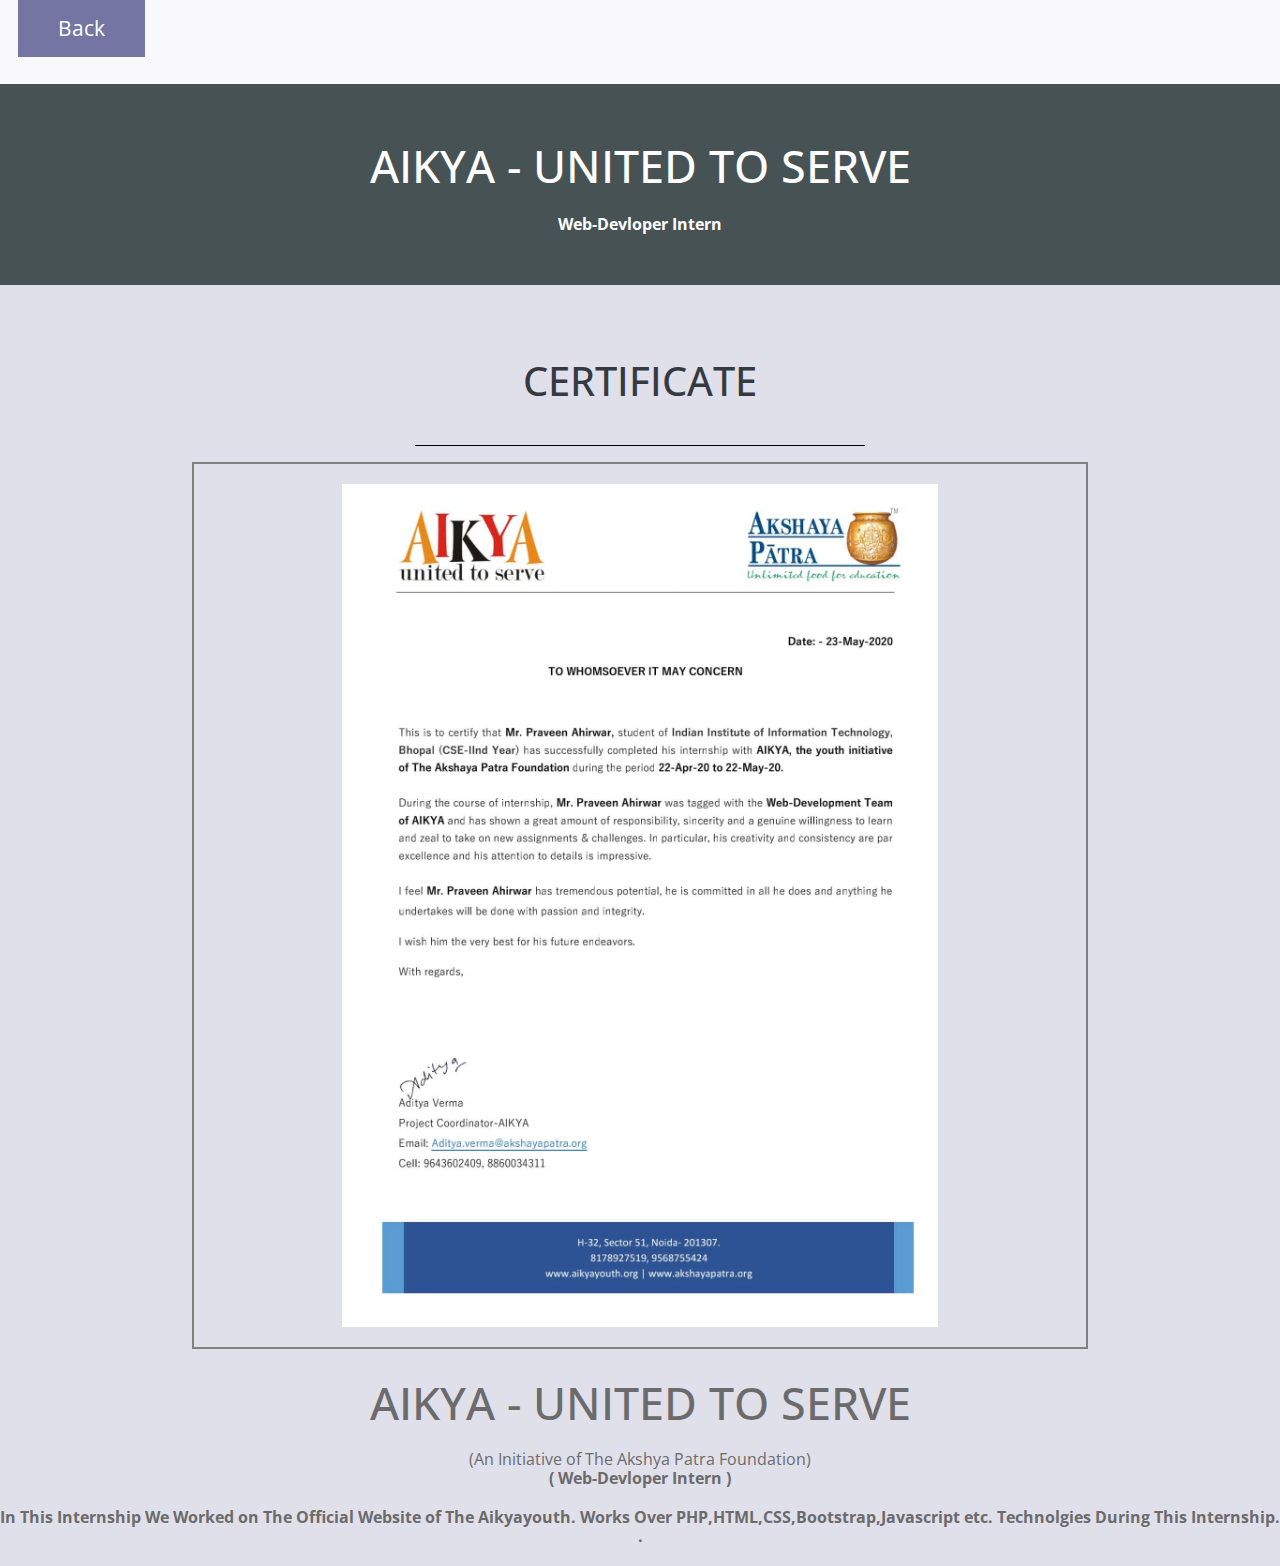
==== commit a75b048b: "tv" ====
--- a/aikya.html
+++ b/aikya.html
@@ -20,7 +20,7 @@
 
   </head>
   <body background="rgba(255, 255, 255, 0.8)">
-    
+     <div class="d21">
 <div class="tm-bg-white-transparent">
         <!-- Testimonials header -->
         <section class="row" id="tmServices">
@@ -50,7 +50,7 @@
 In This Internship We Worked on The Official Website of The Aikyayouth. Works Over PHP,HTML,CSS,Bootstrap,Javascript etc. Technolgies During This Internship.  					   <br>. <br> <br> </h4></center>
       </div>
       <!-- .container-fluid -->
-    </div></div>
+    </div></div></div>
 
     <script src="js/jquery.min.js"></script>
     <script src="js/parallax.min.js"></script>
--- a/css/templatemo-style.css
+++ b/css/templatemo-style.css
@@ -51,6 +51,7 @@
 }
 
 .parallax-window {
+	width:100%;
   min-height: 1100px;
   background: transparent;
 }
@@ -99,7 +100,7 @@
 }
 
 .tm-brand-container {
-  max-width: 400px;
+  width: 360px;
   height: 200px;
   display: flex;
   align-items: center;
--- a/css/style.css
+++ b/css/style.css
@@ -936,6 +936,9 @@
 	 border:1px solid gray;
 	 border-radius:25px;
 }
+.d21{
+	background-color: #e0e0eb;
+}
  .contact-block .form-group textarea.form-control{
      height: 150px;
      padding-top: 15px;
@@ -959,6 +962,7 @@
      background:  #060613;
      padding: 50px 0;
      text-align: center;
+	 width:100%;
 }
  .footer-box .footer-company-name {
      text-align: center;
